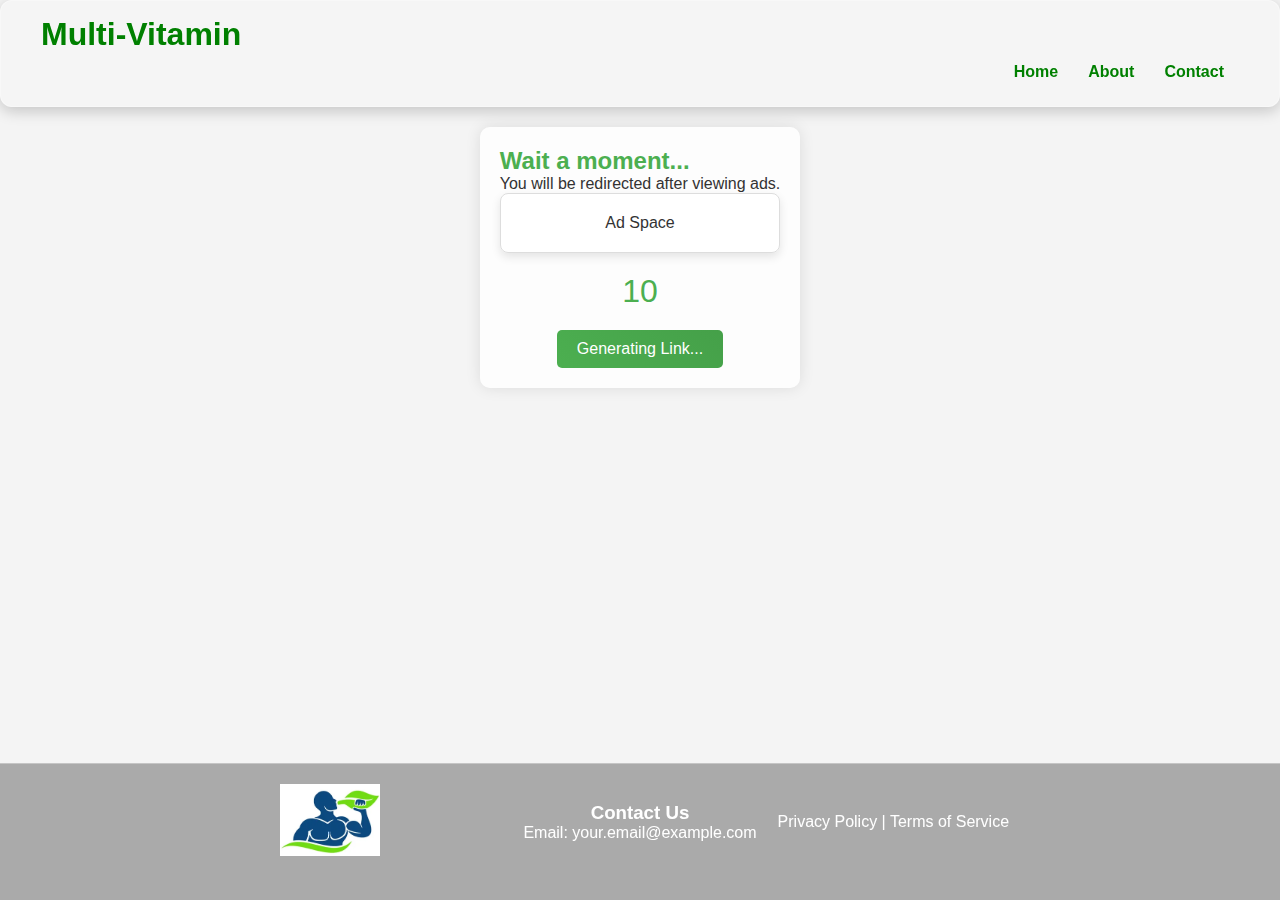
==== index.html @ cb652ce3 "commited" ====
<!DOCTYPE html>
<html lang="en">
<head>
  <meta charset="UTF-8" />
  <meta name="viewport" content="width=device-width, initial-scale=1.0"/>
  <title>MultiVitamin Redirect</title>
  <link rel="stylesheet" href="style.css"> 
</head>
<body>
  <!-- Header/Nav -->
<div class="header-container"> 
  <header>
    <h1>Multi-Vitamin</h1>
    <nav>
      <a href="index.html">Home</a>  
      <a href="about.html">About</a> 
      <a href="contact.html">Contact</a> 
    </nav>
  </header>
</div> 


  <div class="container">
    <h2>Wait a moment...</h2>
    <p>You will be redirected after viewing ads.</p>

    <div class="ad-container">
      Ad Space 
    </div>

    <div id="countdown">10</div>

    <div class="btn-container">
      <button id="redirectBtn" disabled>Generating Link...</button>
    </div>
  </div>

  <div id="popup" class="popup">
    <p>Check out this exclusive offer before you go!</p>
    <button onclick="closePopup()">Close</button>
  </div>

  <footer class="footer"> 
    <div class="footer-content">
        <div class="footer-section logo">
            <img src="images/image.png" alt="MultiVitamin Logo"> 
        </div>
        <div class="footer-section contact">
            <h3>Contact Us</h3>
            <p>Email: your.email@example.com</p> 
        </div>
        <div class="footer-section legal">
            <a href="privacy.html">Privacy Policy</a> | 
            <a href="terms.html">Terms of Service</a> 
        </div>
    </div>
  </footer>

  <script src="script.js"></script>
</body>
</html>
---- style.css ----
/* Global Reset */
* {
  margin: 0;
  padding: 0;
  box-sizing: border-box;
}

/* Basic Styling */
body, html {
  height: 100%;
  display: flex;
  flex-direction: column;
  font-family: Arial, sans-serif;
  background-color: #f4f4f4;
  color: #333;
}

/* Glassy Header */
.header-container {
  background: rgba(255, 255, 255, 0.15); /* Semi-transparent white */
  padding: 15px 20px;
  box-shadow: 0 4px 15px rgba(0, 0, 0, 0.2); /* Enhanced shadow */
  backdrop-filter: blur(12px); /* Stronger blur */
  -webkit-backdrop-filter: blur(12px); /* Safari support */
  border-radius: 12px;
  border: 1px solid rgba(255, 255, 255, 0.3);
  position: sticky;
  top: 0;
  width: 100%;
  z-index: 1000; /* Ensures navbar stays on top */
}

header {
  color: green;
  text-align: left;
  padding-left: 20px;
}

/* Navigation Bar */
nav {
  display: flex;
  justify-content: flex-end;
  align-items: center;
  padding: 10px 20px;
}

nav a {
  color: green;
  text-decoration: none;
  margin: 0 15px;
  font-weight: bold;
  transition: color 0.3s ease-in-out;
}

nav a:hover {
  color: #4CAF50; /* Green hover effect */
}

/* Container Styling */
.container {
  max-width: 800px;
  margin: 20px auto;
  padding: 20px;
  background: rgba(255, 255, 255, 0.8); /* Soft glass effect */
  border-radius: 10px;
  box-shadow: 0 0 15px rgba(0, 0, 0, 0.1);
}

h2 {
  color: #4CAF50;
}

/* Ad Container */
.ad-container {
  background: rgba(255, 255, 255, 0.9);
  border: 1px solid #ddd;
  padding: 20px;
  margin-bottom: 20px;
  text-align: center;
  border-radius: 8px;
  box-shadow: 0 4px 10px rgba(0, 0, 0, 0.1);
}

/* Countdown Timer */
#countdown {
  font-size: 2em;
  color: #4CAF50;
  margin-bottom: 20px;
  text-align: center;
}

/* Button Styling */
.btn-container {
  text-align: center;
}

button {
  background: linear-gradient(45deg, #4CAF50, #45a049);
  color: white;
  border: none;
  padding: 10px 20px;
  font-size: 1em;
  border-radius: 5px;
  cursor: pointer;
  transition: background 0.3s ease-in-out;
}

button:hover {
  background: linear-gradient(45deg, #45a049, #4CAF50);
}

button:disabled {
  background-color: #cccccc;
  cursor: not-allowed;
}

/* Popup Styles */
.popup {
  display: none;
  position: fixed;
  left: 50%;
  top: 50%;
  transform: translate(-50%, -50%);
  background: rgba(255, 255, 255, 0.95); /* Soft glass effect */
  padding: 20px;
  border-radius: 8px;
  box-shadow: 0 0 15px rgba(0, 0, 0, 0.2);
  z-index: 1000;
}

/* Glassy Footer */
.footer {
  background: rgba(0, 0, 0, 0.3);
  color: white;
  text-align: center;
  padding: 20px 0;
  width: 100%;
  margin-top: auto;
  backdrop-filter: blur(10px); /* Glass effect */
  -webkit-backdrop-filter: blur(10px);
  border-top: 1px solid rgba(255, 255, 255, 0.3);
}

.footer-content {
  display: flex;
  justify-content: space-between;
  align-items: center;
  flex-wrap: wrap;
  max-width: 800px;
  margin: 0 auto;
  padding: 0 20px;
}

.footer-section {
  margin-bottom: 20px;
}

.footer-section.logo {
  flex: 1;
  text-align: left;
}

.footer-section.logo img {
  max-width: 100px;
  height: auto;
  margin-left: 20px;
}

.footer-section.contact,
.footer-section.legal {
  flex: 1;
  text-align: center;
}

.footer a {
  color: white;
  text-decoration: none;
  transition: color 0.3s ease-in-out;
}

.footer a:hover {
  color: #4CAF50;
}
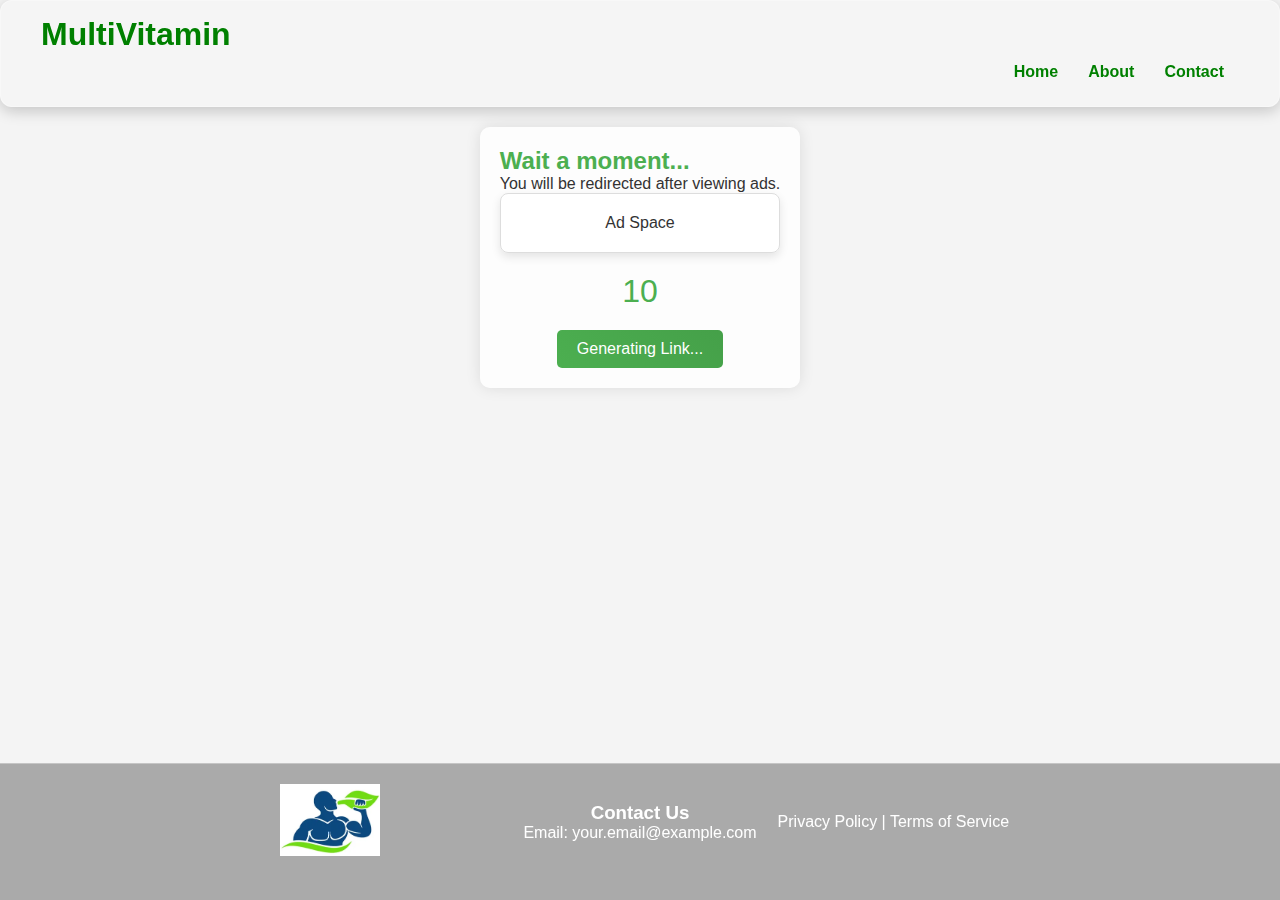
==== commit b38b6e0b: "index update" ====
--- a/index.html
+++ b/index.html
@@ -10,7 +10,7 @@
   <!-- Header/Nav -->
 <div class="header-container"> 
   <header>
-    <h1>Multi-Vitamin</h1>
+    <h1>MultiVitamin</h1>
     <nav>
       <a href="index.html">Home</a>  
       <a href="about.html">About</a> 
